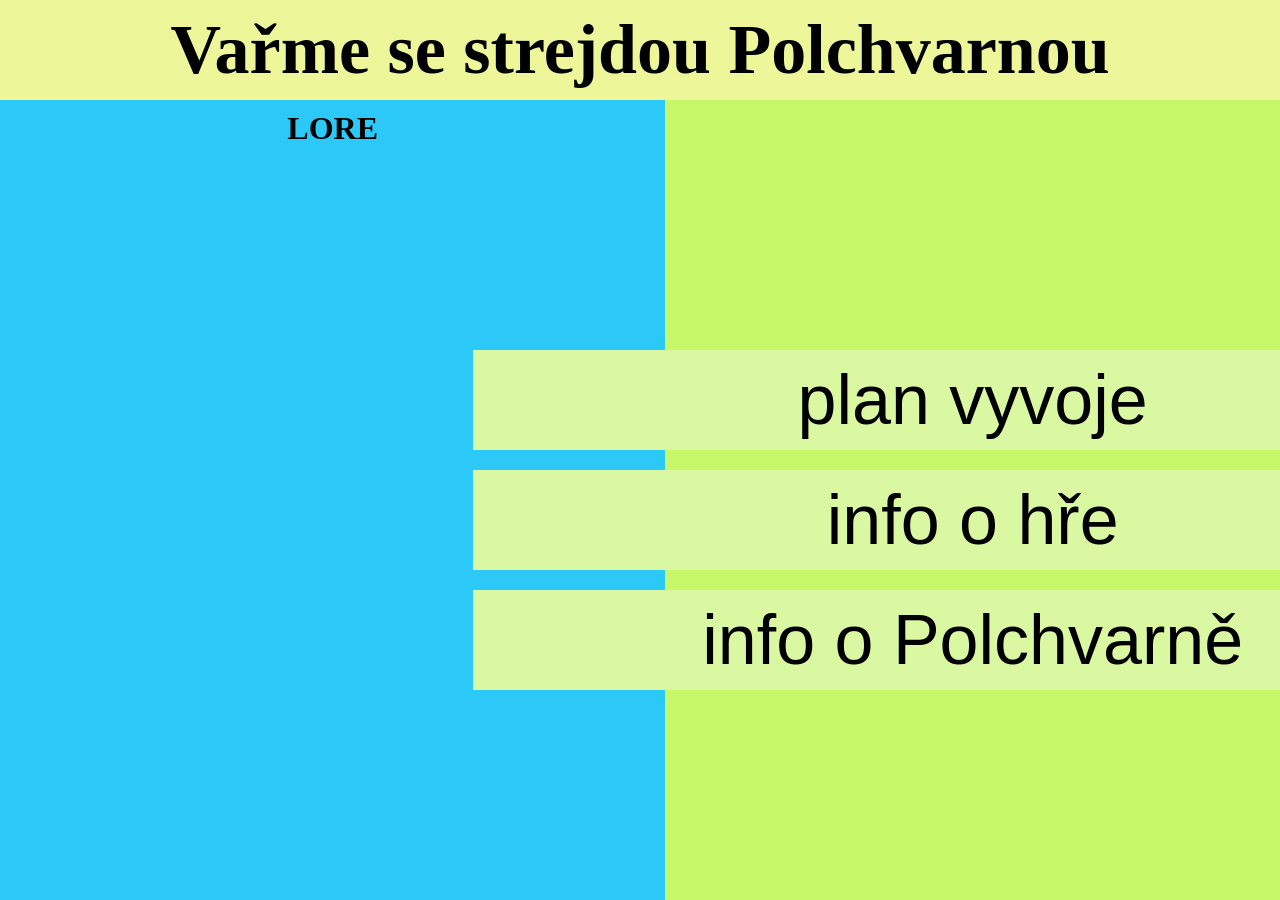
==== index.html @ 609ea252 "chybka fix" ====
<!DOCTYPE html>
<html lang="en">
  <head>
    <meta charset="UTF-8" />
    <meta name="viewport" content="width=device-width, initial-scale=1.0" />
    <title>Dokument</title>
    <link rel="stylesheet" href="style.css" />
  </head>
  <body class="obrazovka podsebou">
    <div class="divnozluta min p1">
      <h1>Vařme se strejdou Polchvarnou</h1>
    </div>

    <div class="vedlesebe max">
      <div class="babyblue max sidebar">
        <h1>LORE</h1>
      </div>

      <div class="podsebou max">
        <div class="jinozelena max hlavni">
          

          <div class="buttons-wrapper center">
            <button class="tlacitko1 font" onclick="expand(this)">plan vyvoje</button>
            <button class="tlacitko1 font" onclick="expand(this)">info o hře</button>
            <button class="tlacitko1 font" onclick="expand(this)">info o Polchvarně</button>
          </div>

          <p id="expand-text"></p>
        </div>
      </div>
    </div>

    <script>
      const texts = {
        "plan vyvoje": "Tady je text pro plan vyvoje...",
        "info o hře": "obsah hry = 2d vařící hra s pohlreichem",
        "info o Polchvarně": "Pan Polchvarna vám chce pomoct udělat nejlepší kuchyn na světě, chce aby jste docílil svému snu být tím nejlepším kuchařem a mít tu nejlepší kuchyn. Někdy panovi Polchvarnovi chytne na nervy, ale je to naprosto normalní, jako příklady tohoto jevu jsou: Házení jídel do rybníků, zničení kuchynských nástroju a vyhození lehce přeudělaného jídla."
      };

      let active = null;

      function expand(btn) {
        const allBtns = document.querySelectorAll('.tlacitko1');
        const textEl = document.getElementById('expand-text');

        if (active === btn) {
          // close it
          allBtns.forEach(b => b.style.display = 'block');
          btn.classList.remove('expanded');
          textEl.style.display = 'none';
          active = null;
          return;
        }

        allBtns.forEach(b => {
          b.style.display = 'none';
          b.classList.remove('expanded');
        });

        btn.style.display = 'block';
        btn.classList.add('expanded');
        textEl.textContent = texts[btn.textContent.trim()];
        textEl.style.display = 'block';
        active = btn;
      }
    </script>
  </body>
</html>
---- style.css ----
* {
  margin: 0;
  padding: 0;
  box-sizing: border-box;
}

html, body {
  margin: 0;
  padding: 0;
  height: 100%;
}

.obrazovka {
  width: 100vw;
  height: 100vh;
  overflow: hidden;
}

.podsebou {
  display: flex;
  flex-direction: column;
  gap: 0px;
}

.vedlesebe {
  display: flex;
  flex-direction: row;
  gap: 0;
  flex-grow: 1;
}

.max {
  flex-grow: 1;
}

.min {
  min-height: 60px;
  min-width: 120px;
}

.sidebar {
  display: flex;
  align-items: flex-start;
  justify-content: center;
  padding-top: 10px;
}

.hlavni {
  display: flex;
  flex-direction: column;
  align-items: center;
  padding: 20px;
  gap: 10px;
}

.hlavni h1 {
  text-align: center;
}

.buttons-wrapper {
  display: flex;
  flex-direction: column;
  align-items: center;
  gap: 20px;
  width: 100%;
}

.tlacitko1 {
  background-color: rgb(218, 248, 162);
  width: 1000px;
  min-height: 100px;
  border: none;
  cursor: pointer;
}

.tlacitko1.expanded {
  min-height: 200px;
}

button:hover {
  background-color: rgb(233, 255, 33);
  border-radius: 5px;
}

#expand-text {
  display: none;
  font-size: 18px;
  text-align: center;
  margin-top: 10px;
  padding: 10px;
}

.p1 h1 {
  font-family: cursive, serif;
  text-align: center;
  padding: 10px;
  font-size: 70px;
}

.font {
  font-family: 'Segoe UI', Tahoma, Geneva, Verdana, sans-serif;
  font-size: 70px;
  text-align: center;
}

.center{
    position: absolute;
    top: 350px;

    
}

.seda { background-color: rgb(214, 214, 214); }
.babyblue { background-color: rgb(44, 200, 248); }
.piskobila { background-color: rgb(252, 175, 147); border-radius: 10px; }
.divnozluta { background-color: rgb(237, 247, 153); }
.jinozelena { background-color: rgb(198, 248, 106); }
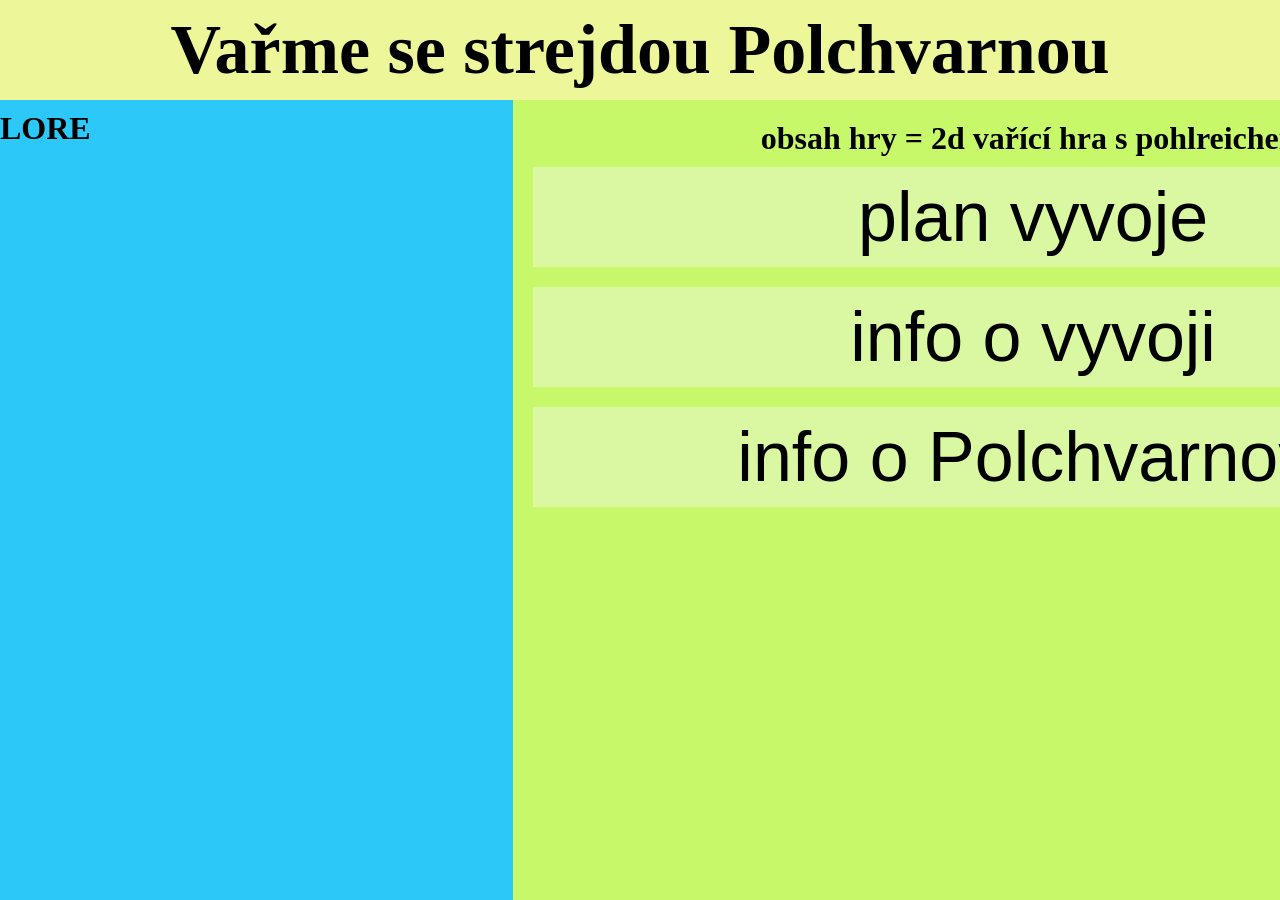
==== commit 6072f605: "jwlaLlLlLlL" ====
--- a/index.html
+++ b/index.html
@@ -11,6 +11,9 @@
       <h1>Vařme se strejdou Polchvarnou</h1>
     </div>
 
+
+
+
     <div class="vedlesebe max">
       <div class="babyblue max sidebar">
         <h1>LORE</h1>
@@ -18,12 +21,12 @@
 
       <div class="podsebou max">
         <div class="jinozelena max hlavni">
-          
+          <h1>obsah hry = 2d vařící hra s pohlreichem</h1>
 
-          <div class="buttons-wrapper center">
+          <div class="buttons-wrapper">
             <button class="tlacitko1 font" onclick="expand(this)">plan vyvoje</button>
-            <button class="tlacitko1 font" onclick="expand(this)">info o hře</button>
-            <button class="tlacitko1 font" onclick="expand(this)">info o Polchvarně</button>
+            <button class="tlacitko1 font" onclick="expand(this)">info o vyvoji</button>
+            <button class="tlacitko1 font" onclick="expand(this)">info o Polchvarnovi</button>
           </div>
 
           <p id="expand-text"></p>
@@ -31,11 +34,13 @@
       </div>
     </div>
 
+
+    
     <script>
       const texts = {
         "plan vyvoje": "Tady je text pro plan vyvoje...",
-        "info o hře": "obsah hry = 2d vařící hra s pohlreichem",
-        "info o Polchvarně": "Pan Polchvarna vám chce pomoct udělat nejlepší kuchyn na světě, chce aby jste docílil svému snu být tím nejlepším kuchařem a mít tu nejlepší kuchyn. Někdy panovi Polchvarnovi chytne na nervy, ale je to naprosto normalní, jako příklady tohoto jevu jsou: Házení jídel do rybníků, zničení kuchynských nástroju a vyhození lehce přeudělaného jídla."
+        "info o vyvoji": "Tady je text pro info o vyvoji...",
+        "info o Polchvarnovi": "Pan Polchvarna vám chce pomoct udělat nejlepší kuchyn na světě, chce aby jste docílil svému snu být tím nejlepším kuchařem a mít tu nejlepší kuchyn. Někdy panovi Polchvarnovi chytne na nervy, ale je to naprosto normalní, jako příklady tohoto jevu jsou: Házení jídel do rybníků, zničení kuchynských nástroju a vyhození lehce přeudělaného jídla."
       };
 
       let active = null;
--- a/style.css
+++ b/style.css
@@ -38,11 +38,16 @@
   min-width: 120px;
 }
 
+.maxi{
+  padding-right: 5%;
+}
+
 .sidebar {
   display: flex;
   align-items: flex-start;
   justify-content: center;
   padding-top: 10px;
+ padding-right: 33%;
 }
 
 .hlavni {
@@ -103,13 +108,6 @@
   text-align: center;
 }
 
-.center{
-    position: absolute;
-    top: 350px;
-
-    
-}
-
 .seda { background-color: rgb(214, 214, 214); }
 .babyblue { background-color: rgb(44, 200, 248); }
 .piskobila { background-color: rgb(252, 175, 147); border-radius: 10px; }
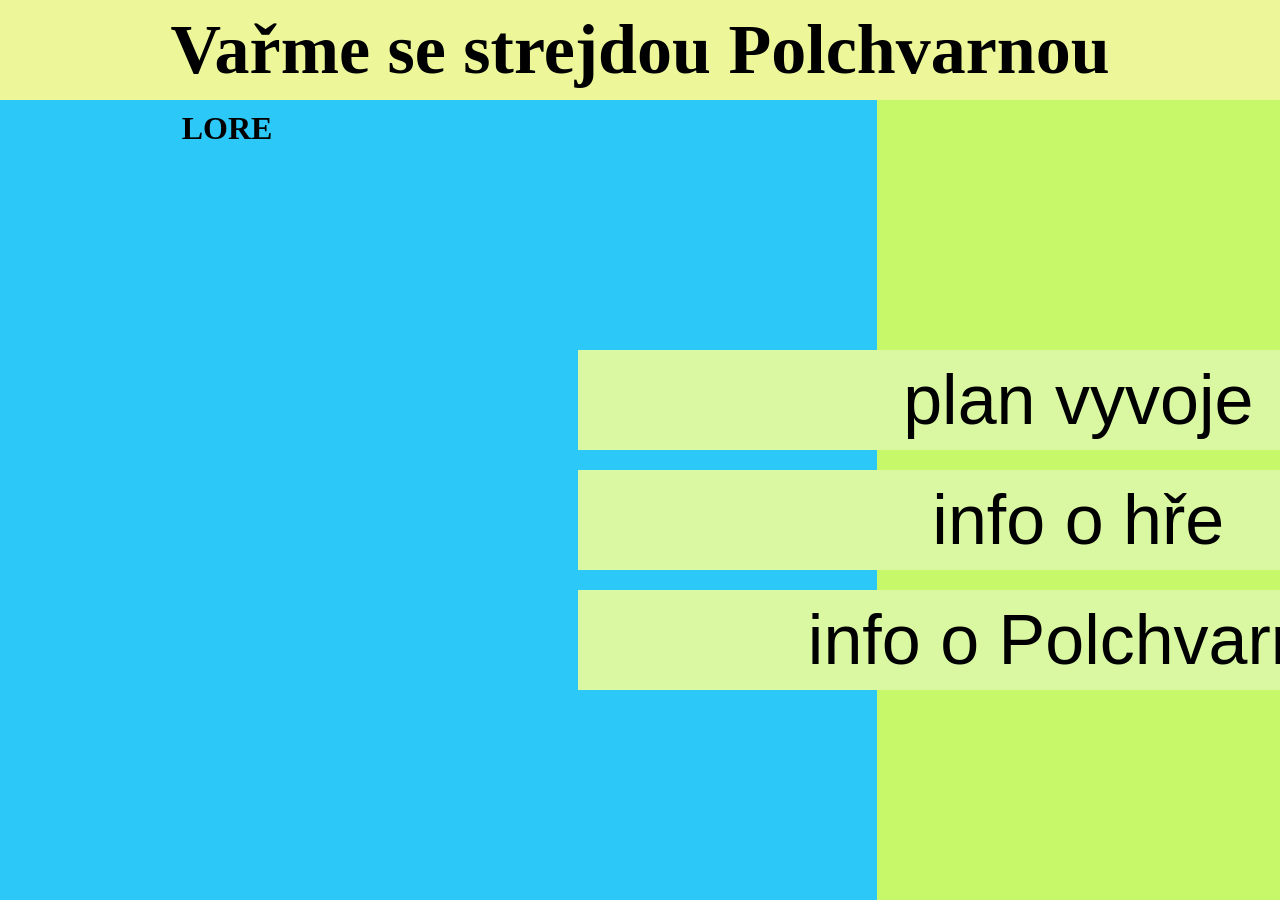
==== commit e36b4b5d: "Merge branch 'main' of https://github.com/stepis815/Seba-Stepa-Yuli" ====
--- a/index.html
+++ b/index.html
@@ -21,12 +21,12 @@
 
       <div class="podsebou max">
         <div class="jinozelena max hlavni">
-          <h1>obsah hry = 2d vařící hra s pohlreichem</h1>
+          
 
-          <div class="buttons-wrapper">
+          <div class="buttons-wrapper center">
             <button class="tlacitko1 font" onclick="expand(this)">plan vyvoje</button>
-            <button class="tlacitko1 font" onclick="expand(this)">info o vyvoji</button>
-            <button class="tlacitko1 font" onclick="expand(this)">info o Polchvarnovi</button>
+            <button class="tlacitko1 font" onclick="expand(this)">info o hře</button>
+            <button class="tlacitko1 font" onclick="expand(this)">info o Polchvarně</button>
           </div>
 
           <p id="expand-text"></p>
@@ -39,8 +39,8 @@
     <script>
       const texts = {
         "plan vyvoje": "Tady je text pro plan vyvoje...",
-        "info o vyvoji": "Tady je text pro info o vyvoji...",
-        "info o Polchvarnovi": "Pan Polchvarna vám chce pomoct udělat nejlepší kuchyn na světě, chce aby jste docílil svému snu být tím nejlepším kuchařem a mít tu nejlepší kuchyn. Někdy panovi Polchvarnovi chytne na nervy, ale je to naprosto normalní, jako příklady tohoto jevu jsou: Házení jídel do rybníků, zničení kuchynských nástroju a vyhození lehce přeudělaného jídla."
+        "info o hře": "obsah hry = 2d vařící hra s pohlreichem",
+        "info o Polchvarně": "Pan Polchvarna vám chce pomoct udělat nejlepší kuchyn na světě, chce aby jste docílil svému snu být tím nejlepším kuchařem a mít tu nejlepší kuchyn. Někdy panovi Polchvarnovi chytne na nervy, ale je to naprosto normalní, jako příklady tohoto jevu jsou: Házení jídel do rybníků, zničení kuchynských nástroju a vyhození lehce přeudělaného jídla."
       };
 
       let active = null;
--- a/style.css
+++ b/style.css
@@ -108,6 +108,13 @@
   text-align: center;
 }
 
+.center{
+    position: absolute;
+    top: 350px;
+
+    
+}
+
 .seda { background-color: rgb(214, 214, 214); }
 .babyblue { background-color: rgb(44, 200, 248); }
 .piskobila { background-color: rgb(252, 175, 147); border-radius: 10px; }
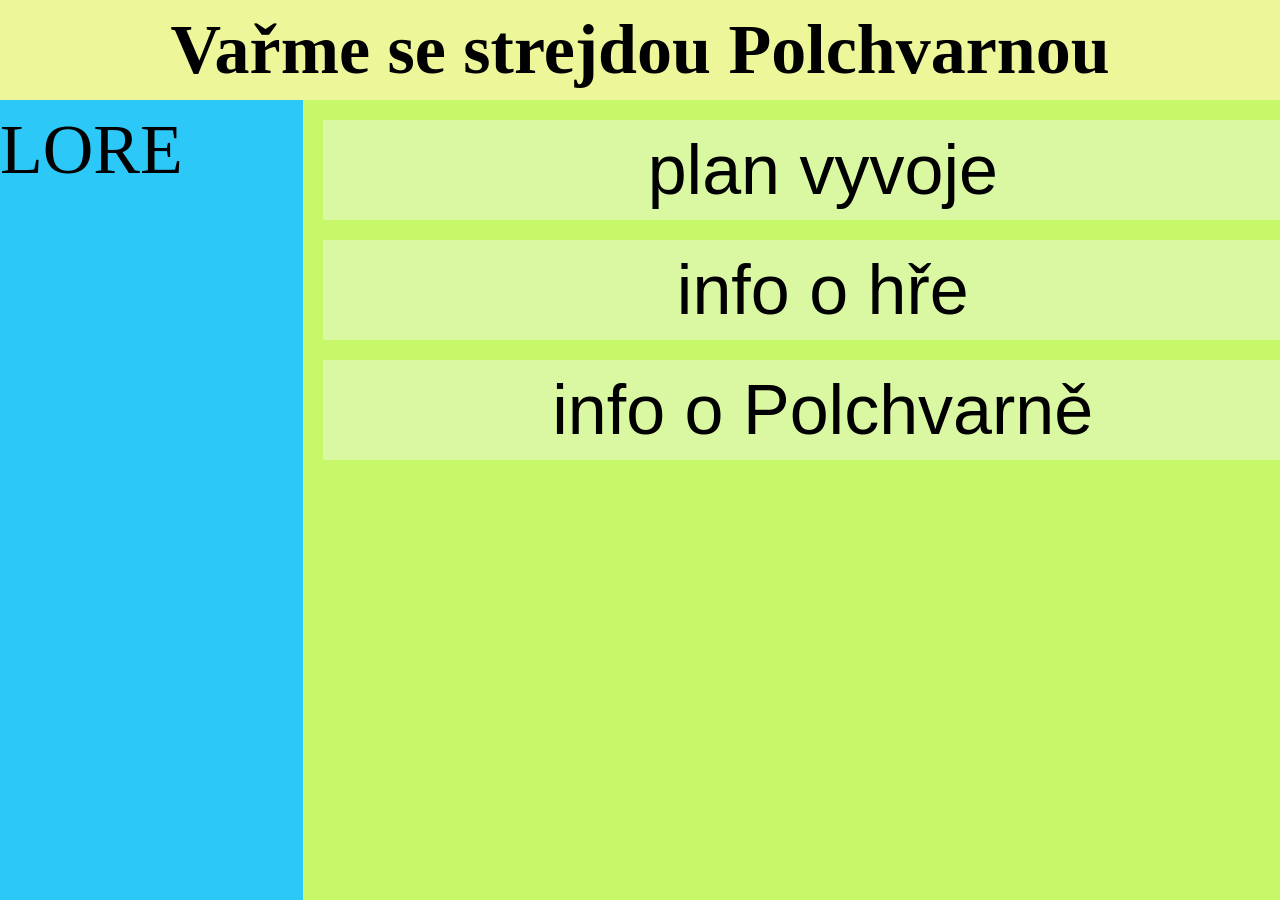
==== commit 9c6c65f8: "kskjsdmfjk" ====
--- a/index.html
+++ b/index.html
@@ -15,15 +15,15 @@
 
 
     <div class="vedlesebe max">
-      <div class="babyblue max sidebar">
-        <h1>LORE</h1>
+      <div class="babyblue max sidebar h10">
+        LORE
       </div>
 
       <div class="podsebou max">
         <div class="jinozelena max hlavni">
           
 
-          <div class="buttons-wrapper center">
+          <div class="buttons-wrapper ">
             <button class="tlacitko1 font" onclick="expand(this)">plan vyvoje</button>
             <button class="tlacitko1 font" onclick="expand(this)">info o hře</button>
             <button class="tlacitko1 font" onclick="expand(this)">info o Polchvarně</button>
--- a/style.css
+++ b/style.css
@@ -115,6 +115,12 @@
     
 }
 
+.h10{
+  text-align: right;
+  font-family: Georgia, 'Times New Roman', Times, serif;
+  font-size: 70px;
+  padding-right: 120px;
+}
 .seda { background-color: rgb(214, 214, 214); }
 .babyblue { background-color: rgb(44, 200, 248); }
 .piskobila { background-color: rgb(252, 175, 147); border-radius: 10px; }
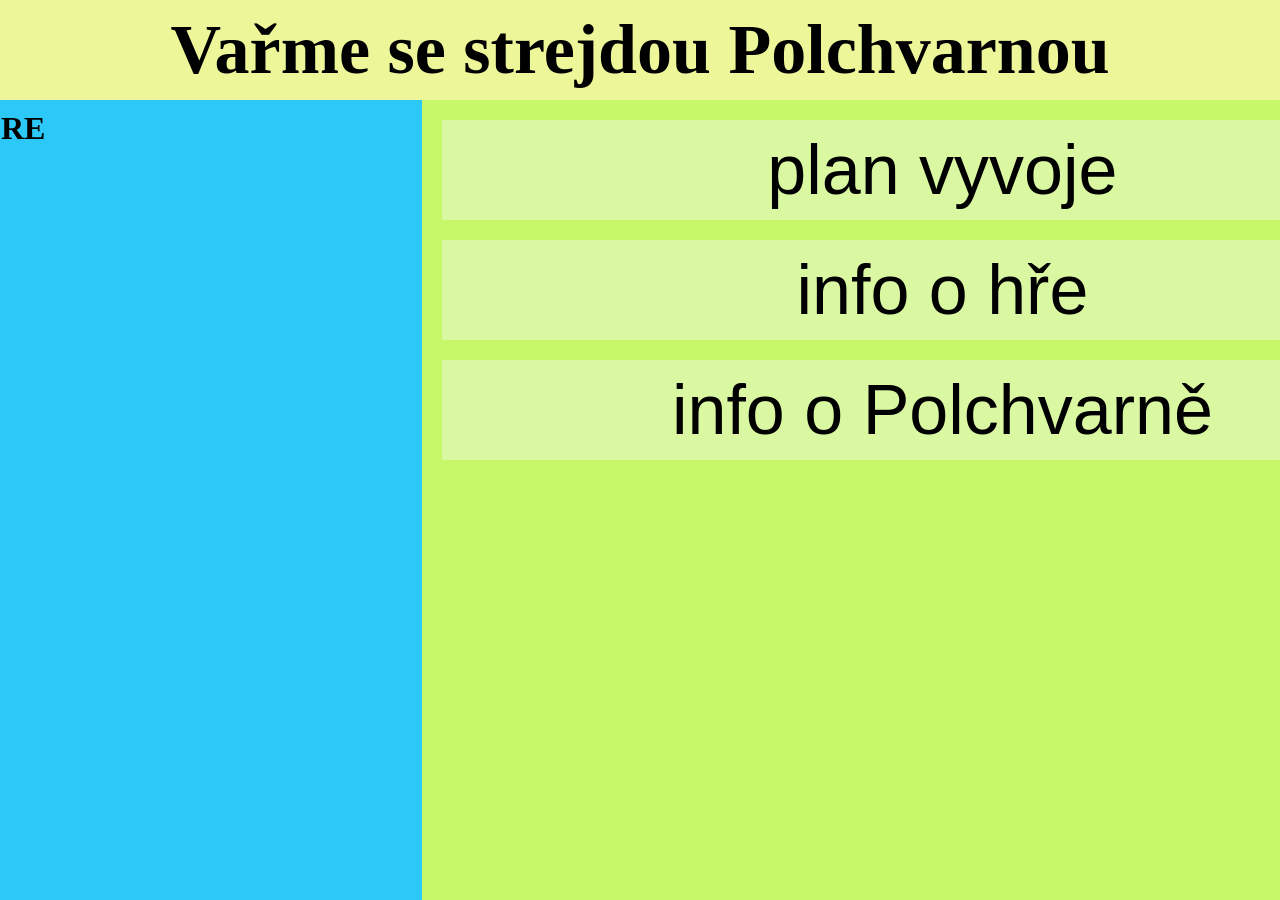
==== commit 27a1a005: "hello" ====
--- a/index.html
+++ b/index.html
@@ -14,16 +14,16 @@
 
 
 
-    <div class="vedlesebe max">
-      <div class="babyblue max sidebar h10">
-        LORE
+    <div class="vedlesebe">
+      <div class="babyblue maxi sidebar">
+      <h1>LORE</h1>
       </div>
 
       <div class="podsebou max">
         <div class="jinozelena max hlavni">
           
 
-          <div class="buttons-wrapper ">
+          <div class="buttons-wrapper">
             <button class="tlacitko1 font" onclick="expand(this)">plan vyvoje</button>
             <button class="tlacitko1 font" onclick="expand(this)">info o hře</button>
             <button class="tlacitko1 font" onclick="expand(this)">info o Polchvarně</button>
--- a/style.css
+++ b/style.css
@@ -39,7 +39,7 @@
 }
 
 .maxi{
-  padding-right: 5%;
+  width: 150px;
 }
 
 .sidebar {
@@ -115,12 +115,6 @@
     
 }
 
-.h10{
-  text-align: right;
-  font-family: Georgia, 'Times New Roman', Times, serif;
-  font-size: 70px;
-  padding-right: 120px;
-}
 .seda { background-color: rgb(214, 214, 214); }
 .babyblue { background-color: rgb(44, 200, 248); }
 .piskobila { background-color: rgb(252, 175, 147); border-radius: 10px; }
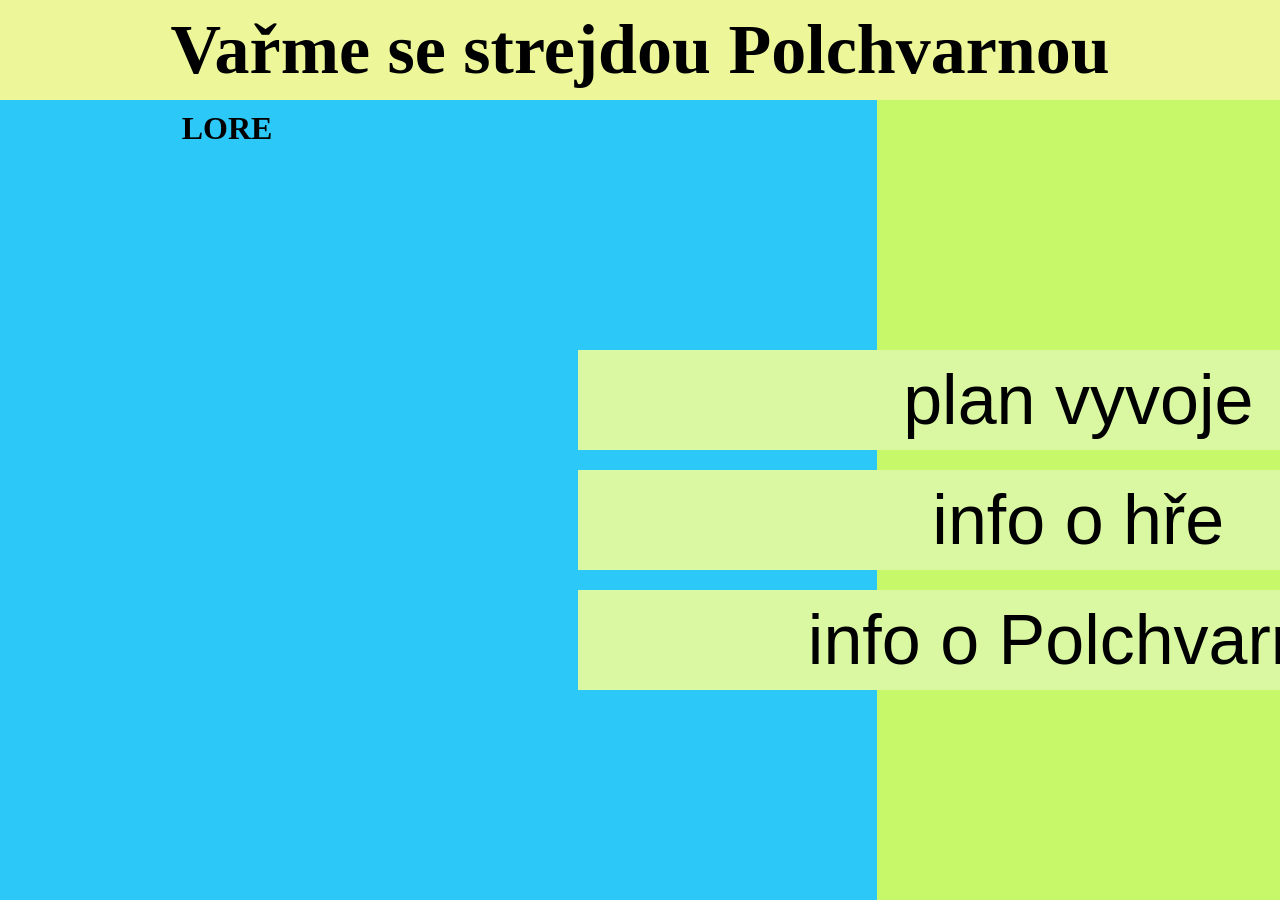
==== commit 414132eb: "Merge branch 'main' of https://github.com/stepis815/Seba-Stepa-Yuli" ====
--- a/index.html
+++ b/index.html
@@ -14,16 +14,16 @@
 
 
 
-    <div class="vedlesebe">
-      <div class="babyblue maxi sidebar">
-      <h1>LORE</h1>
+    <div class="vedlesebe max">
+      <div class="babyblue max sidebar">
+        <h1>LORE</h1>
       </div>
 
       <div class="podsebou max">
         <div class="jinozelena max hlavni">
           
 
-          <div class="buttons-wrapper">
+          <div class="buttons-wrapper center">
             <button class="tlacitko1 font" onclick="expand(this)">plan vyvoje</button>
             <button class="tlacitko1 font" onclick="expand(this)">info o hře</button>
             <button class="tlacitko1 font" onclick="expand(this)">info o Polchvarně</button>
--- a/style.css
+++ b/style.css
@@ -115,6 +115,12 @@
     
 }
 
+.h10{
+  text-align: right;
+  font-family: Georgia, 'Times New Roman', Times, serif;
+  font-size: 70px;
+  padding-right: 120px;
+}
 .seda { background-color: rgb(214, 214, 214); }
 .babyblue { background-color: rgb(44, 200, 248); }
 .piskobila { background-color: rgb(252, 175, 147); border-radius: 10px; }
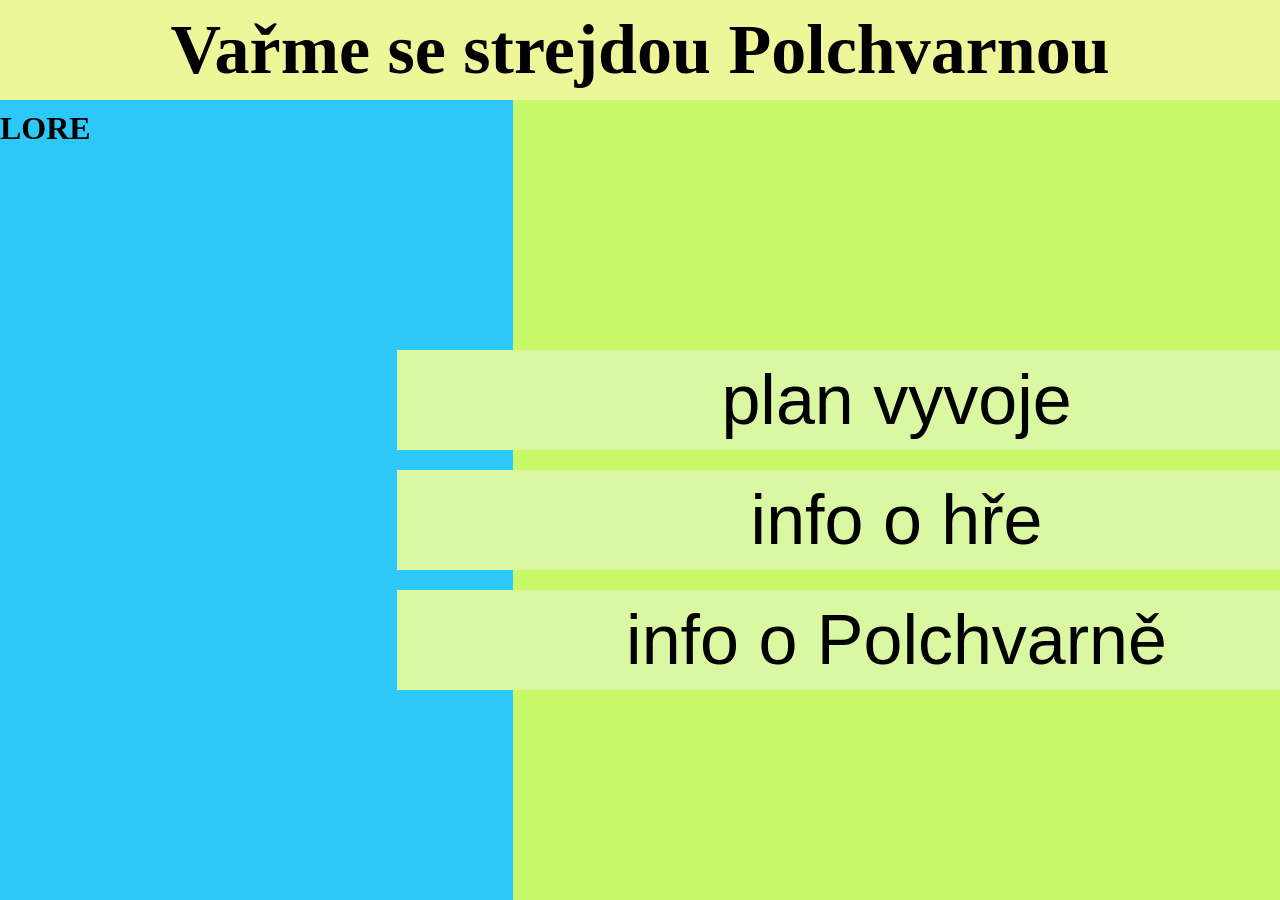
==== commit fed3cb51: "lore uz si drží pozici" ====
--- a/index.html
+++ b/index.html
@@ -15,7 +15,7 @@
 
 
     <div class="vedlesebe max">
-      <div class="babyblue max sidebar">
+      <div class="babyblue sidebar">
         <h1>LORE</h1>
       </div>
 
